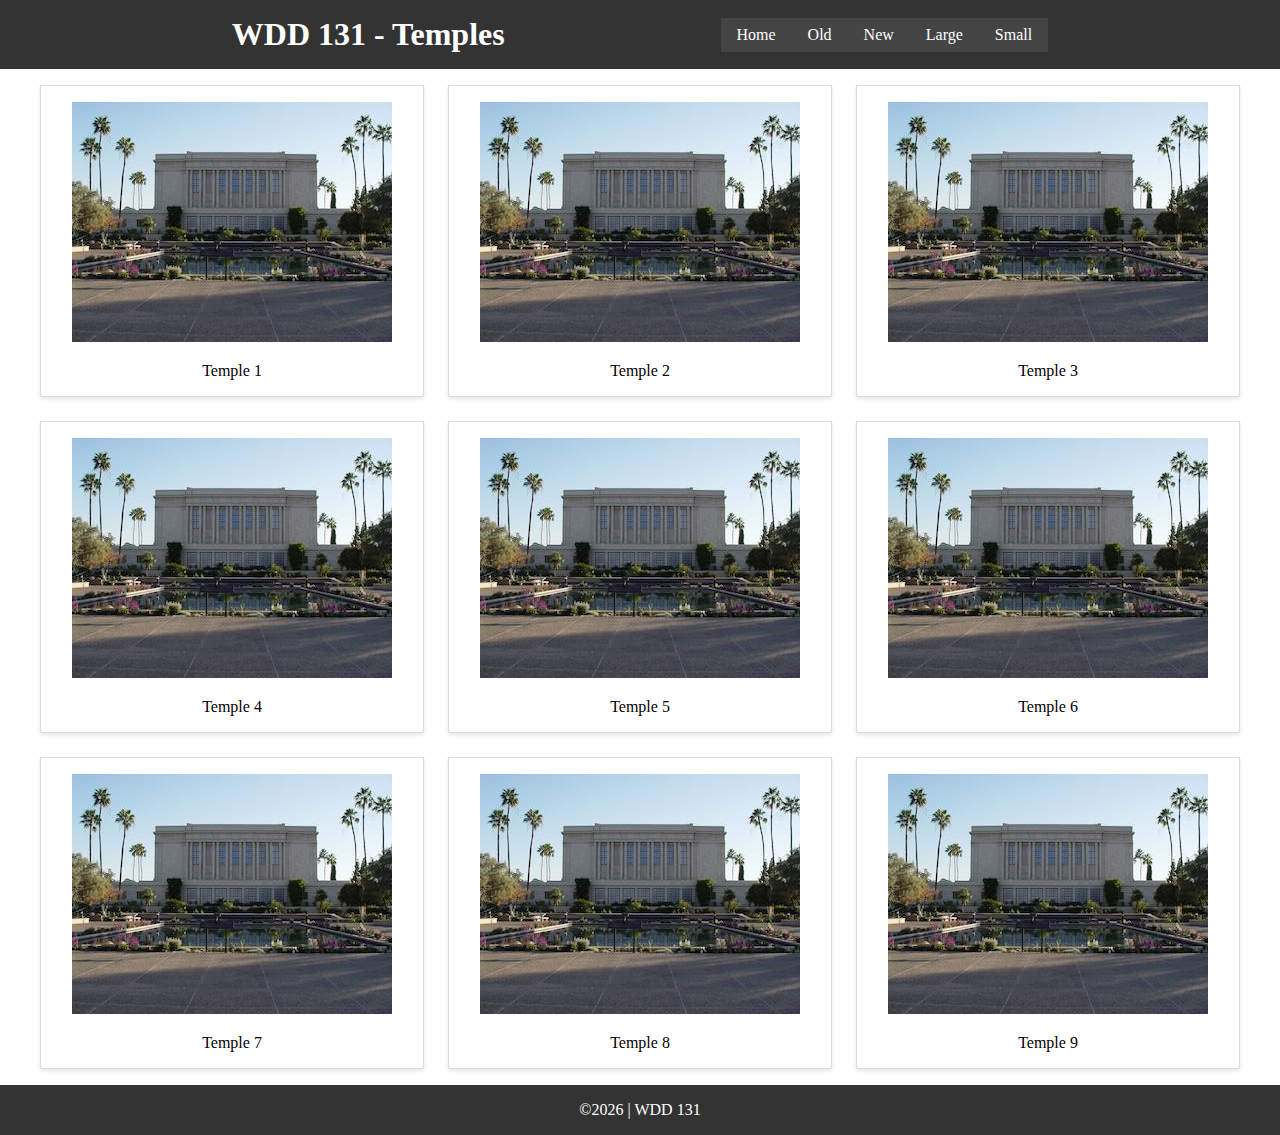
==== temples.html @ e7128438 "week2 gallery work1" ====
<!DOCTYPE html>
<html lang="en">
<head>
    <meta charset="UTF-8">
    <meta name="viewport" content="width=device-width, initial-scale=1.0">
    <title>WDD 131 - Dynamic Web Fundamentals - Nugent</title>
    <link rel="preconnect" href="https://fonts.googleapis.com">
    <link rel="preconnect" href="https://fonts.gstatic.com" crossorigin>
    <link href="https://fonts.googleapis.com/css2?family=Roboto:wght@400;600&display=swap"
      rel="stylesheet">
    <meta name="description" content="WDD 131 - Dynamic Web Fundamentals. Album page. Temples.">
    <meta name="author" content="Alec Nugent">
    <link rel="stylesheet" href="styles/temples.css">
    <link rel="stylesheet" href="styles/temples-large.css">
</head>
<body>
    <header>
        <h1>WDD 131 - Temples</h1>
        <nav>
            <ul class="nav_menu">
                <li><a href="#">Home</a></li>
                <li><a href="#">Old</a></li>
                <li><a href="#">New</a></li>
                <li><a href="#">Large</a></li>
                <li><a href="#">Small</a></li>
            </ul>
        </nav>
    </header>
    <main>
        <div class="gallery">
            <figure>
                <img src="Mesa_Temple.jpg" alt="Temple 1">
                <figcaption>Temple 1</figcaption>
            </figure>
            <figure>
                <img src="Mesa_Temple.jpg" alt="Temple 2">
                <figcaption>Temple 2</figcaption>
            </figure>
            <figure>
                <img src="Mesa_Temple.jpg" alt="Temple 3">
                <figcaption>Temple 3</figcaption>
            </figure>
            <figure>
                <img src="Mesa_Temple.jpg" alt="Temple 4">
                <figcaption>Temple 4</figcaption>
            </figure>
            <figure>
                <img src="Mesa_Temple.jpg" alt="Temple 5">
                <figcaption>Temple 5</figcaption>
            </figure>
            <figure>
                <img src="Mesa_Temple.jpg" alt="Temple 6">
                <figcaption>Temple 6</figcaption>
            </figure>
            <figure>
                <img src="Mesa_Temple.jpg" alt="Temple 7">
                <figcaption>Temple 7</figcaption>
            </figure>
            <figure>
                <img src="Mesa_Temple.jpg" alt="Temple 8">
                <figcaption>Temple 8</figcaption>
            </figure>
            <figure>
                <img src="Mesa_Temple.jpg" alt="Temple 9">
                <figcaption>Temple 9</figcaption>
            </figure>
        </div>
    </main>

    <footer>
        &copy;<span id="year"></span> | WDD 131
    </footer>
    <script src="scripts/getdates.js"></script>
    <script src="scripts/temples.js" defer></script>
    <script src="scripts/script.js" defer></script>
</body>
</html>
---- styles/temples.css ----
/* temples.css */
/* defaults */
* {
    margin: 0;
    padding: 0;
    list-style: none;
    text-decoration: none;
}
header {
    grid-area: header;
    background: #333;
    color: #fff;
    padding: 1rem;
    text-align: center;
}
/* navigation */
nav {
    grid-area: nav;
    background: #444;
    color: #fff;
    display: flex;
    flex-direction: column;
}nav a {
	display: block;
	color: #fff;
	text-align: center;
	padding: 1rem;
	text-decoration: none;
}

nav a:hover {
    text-decoration: underline;
}

.nav_menu {
    display: block;
    text-align: center;
    
}

.nav_menu li a {
    color: #fff;
    padding: 0.5rem 1rem;
    transition: color 0.3s, background-color 0.3s;
}

.nav_menu li a:hover {
    color: #444;
    background-color: #fff;
    border-radius: 5px;
}

/* main content */
main {
    grid-area: main;
    padding: 1rem;
    max-width: 100%;
    margin: 0 auto;
    display: grid;
    grid-template-columns: 3fr;
    gap: 1rem;
}

.gallery {
    display: grid;
    grid-template-columns: 1fr;
    gap: 1rem;
}

figure {
    background: #fff;
    border: 1px solid #ddd;
    padding: 1rem;
    box-shadow: 0 2px 4px rgba(0, 0, 0, 0.1);
    text-align: center;
}

figure img {
    margin-bottom: 1rem;
    max-width: 100%;
    height: auto;
}
footer {
    grid-area: footer;
    background: #333;
    color: #fff;
    padding: 1rem;
    text-align: center;
}
---- styles/temples-large.css ----
/* temples-large.css */
body {
    grid-template-areas:
        "header header"
        "nav nav"
        "main aside"
        "footer footer";
    grid-template-rows: auto auto 1fr auto;
    grid-template-columns: 2fr 1fr;
}

main {
    max-width: 1200px;
    grid-template-columns: repeat(auto-fit, minmax(300px, 1fr));
}

.gallery {
    grid-template-columns: repeat(auto-fit, minmax(300px, 1fr));
    gap: 1.5rem;

}

@media (min-width: 768px) {
    header {
        display: flex;
        align-items: center;
        justify-content: space-evenly;
    }

    nav {
        justify-content: flex-end;
        flex-direction: row;
    }

    nav a {
        flex: 1 1 100%;
    }
    .nav_menu {
        display: flex;
        text-align: center;
        flex-direction: row;
        
    }
}
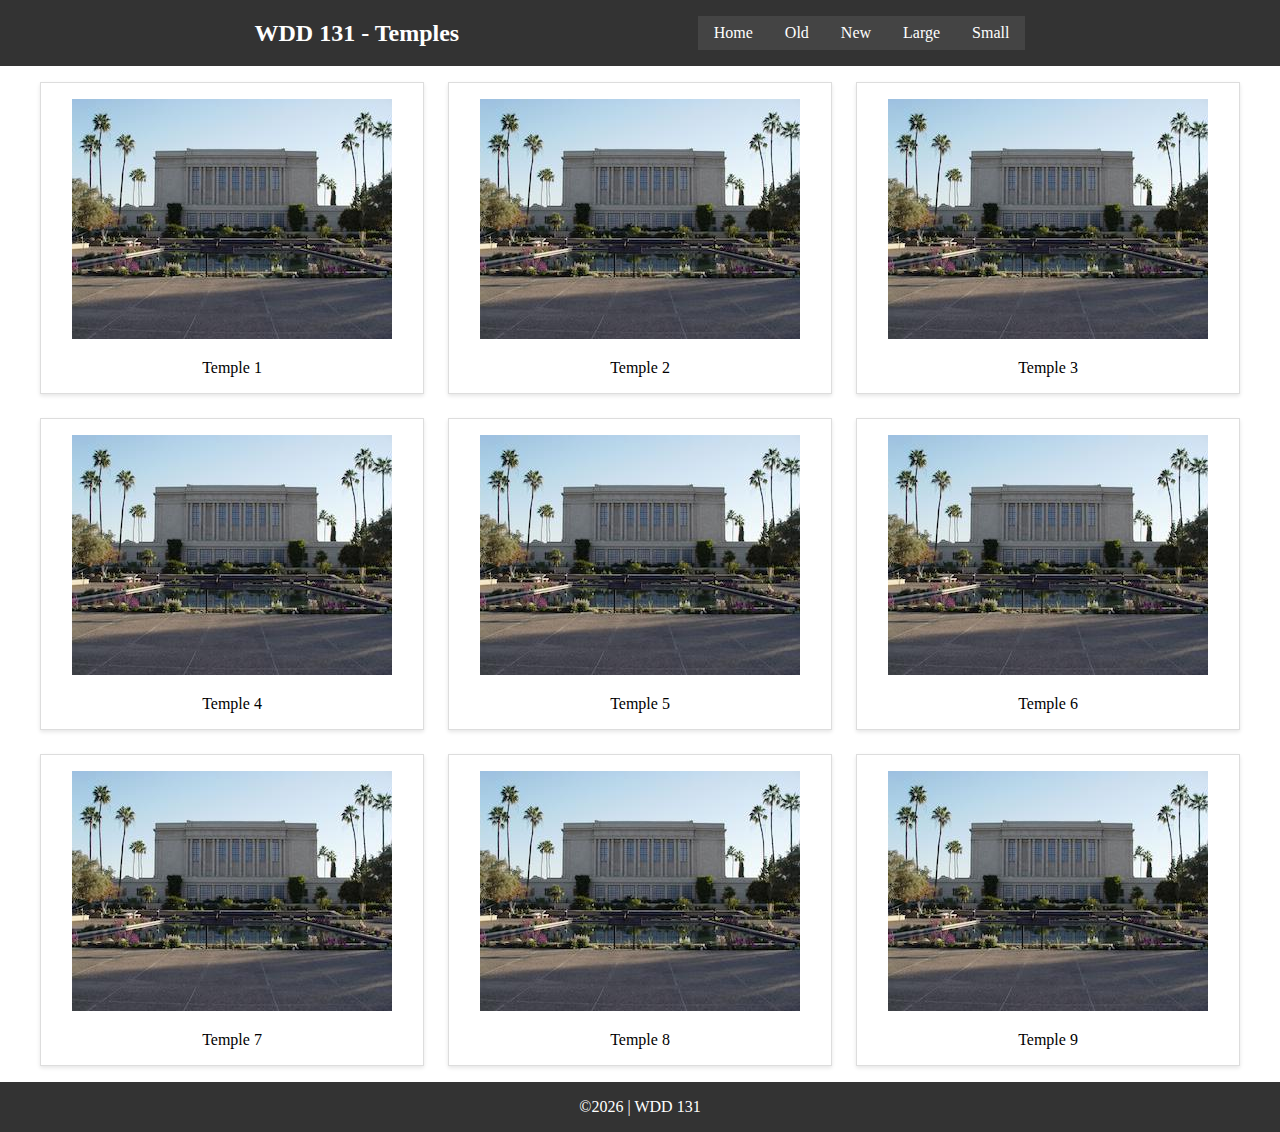
==== commit 85f3cb35: "week02 h2" ====
--- a/temples.html
+++ b/temples.html
@@ -15,7 +15,7 @@
 </head>
 <body>
     <header>
-        <h1>WDD 131 - Temples</h1>
+        <h2>WDD 131 - Temples</h2>
         <nav>
             <ul class="nav_menu">
                 <li><a href="#">Home</a></li>
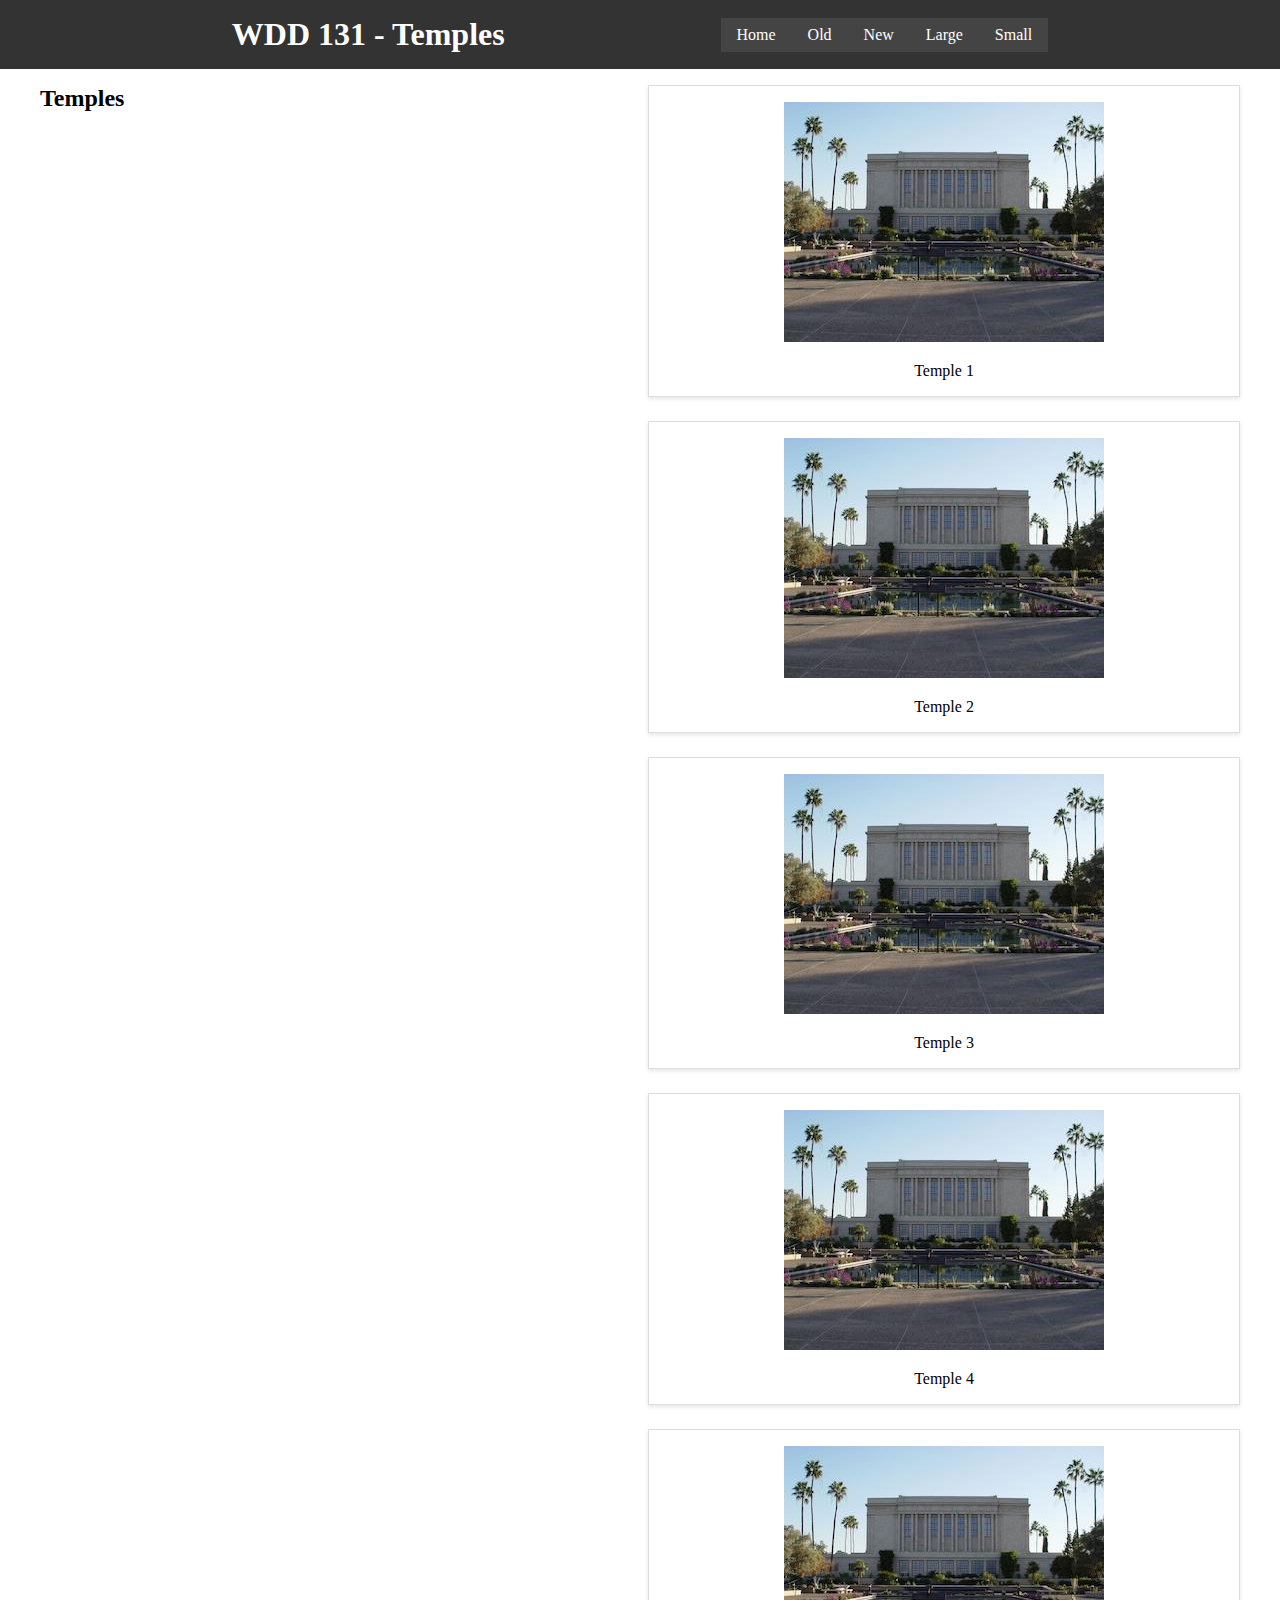
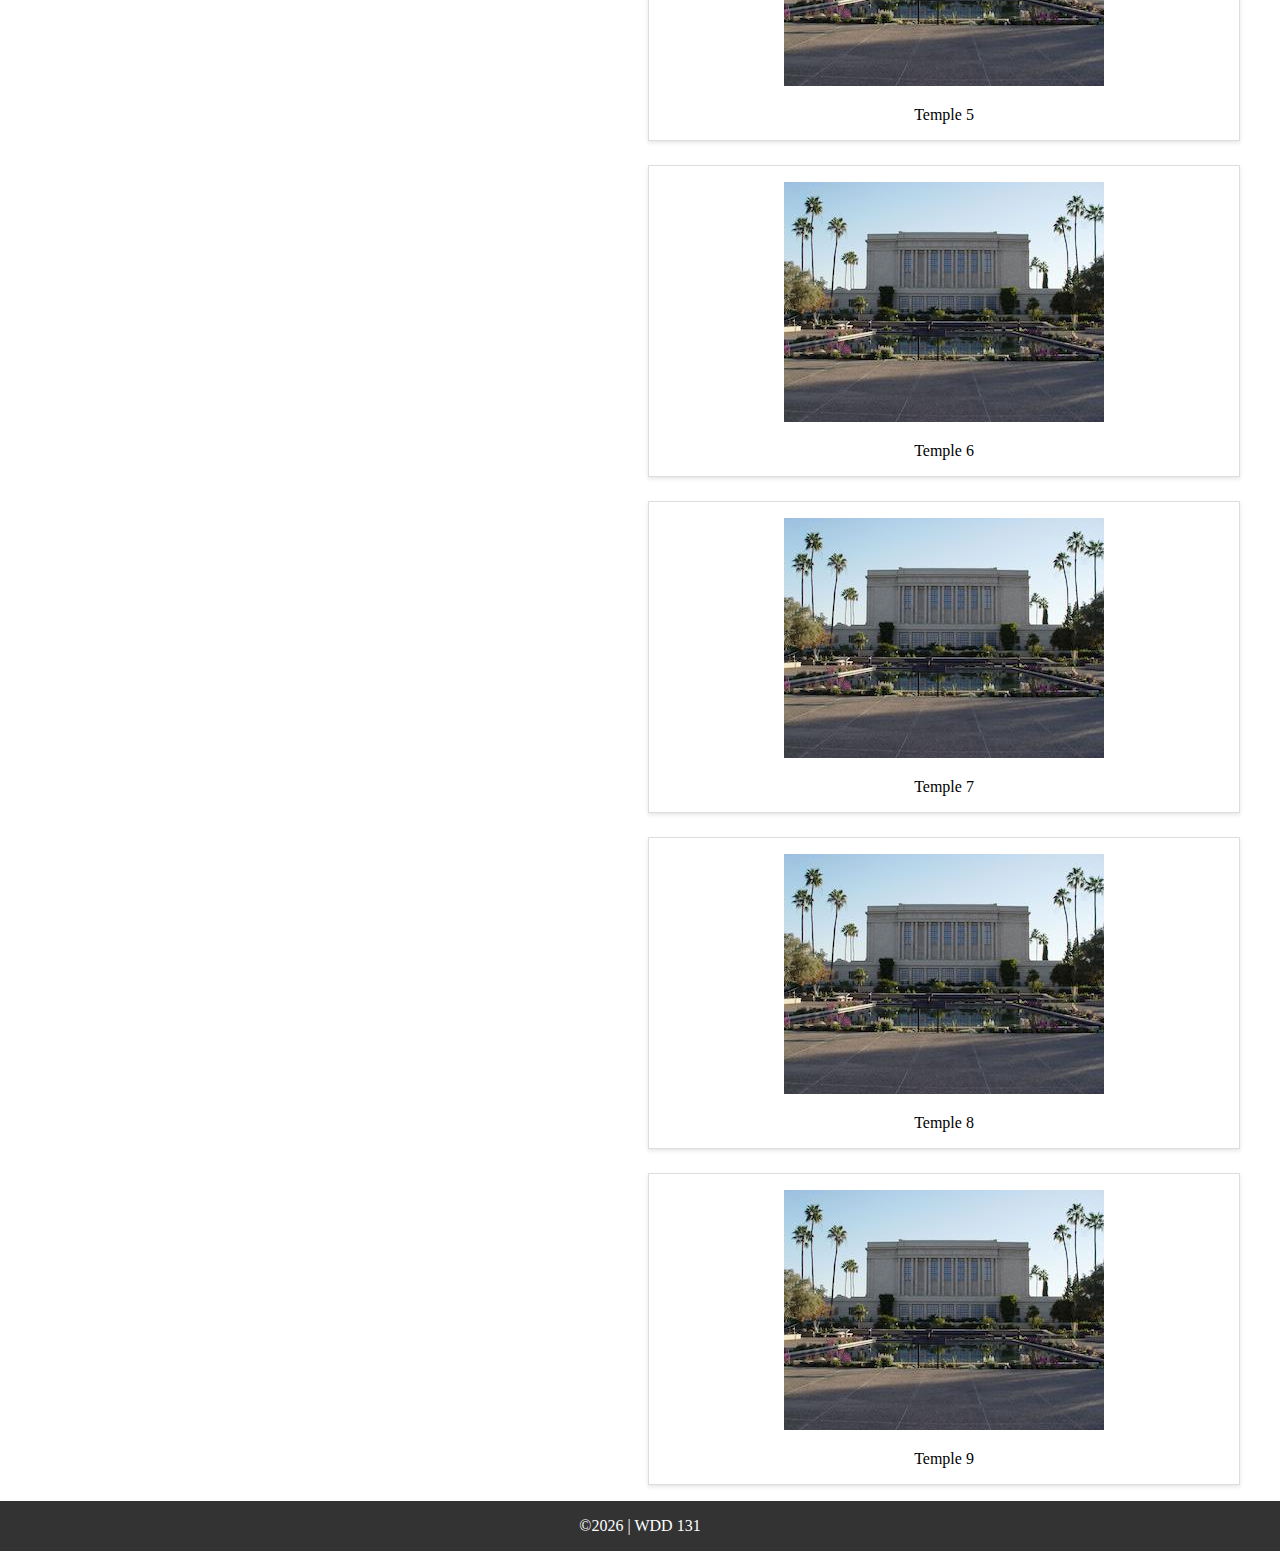
==== commit d2811af4: "week02 h2 2" ====
--- a/temples.html
+++ b/temples.html
@@ -15,7 +15,7 @@
 </head>
 <body>
     <header>
-        <h2>WDD 131 - Temples</h2>
+        <h1>WDD 131 - Temples</h1>
         <nav>
             <ul class="nav_menu">
                 <li><a href="#">Home</a></li>
@@ -27,6 +27,7 @@
         </nav>
     </header>
     <main>
+        <h2>Temples</h2>
         <div class="gallery">
             <figure>
                 <img src="Mesa_Temple.jpg" alt="Temple 1">
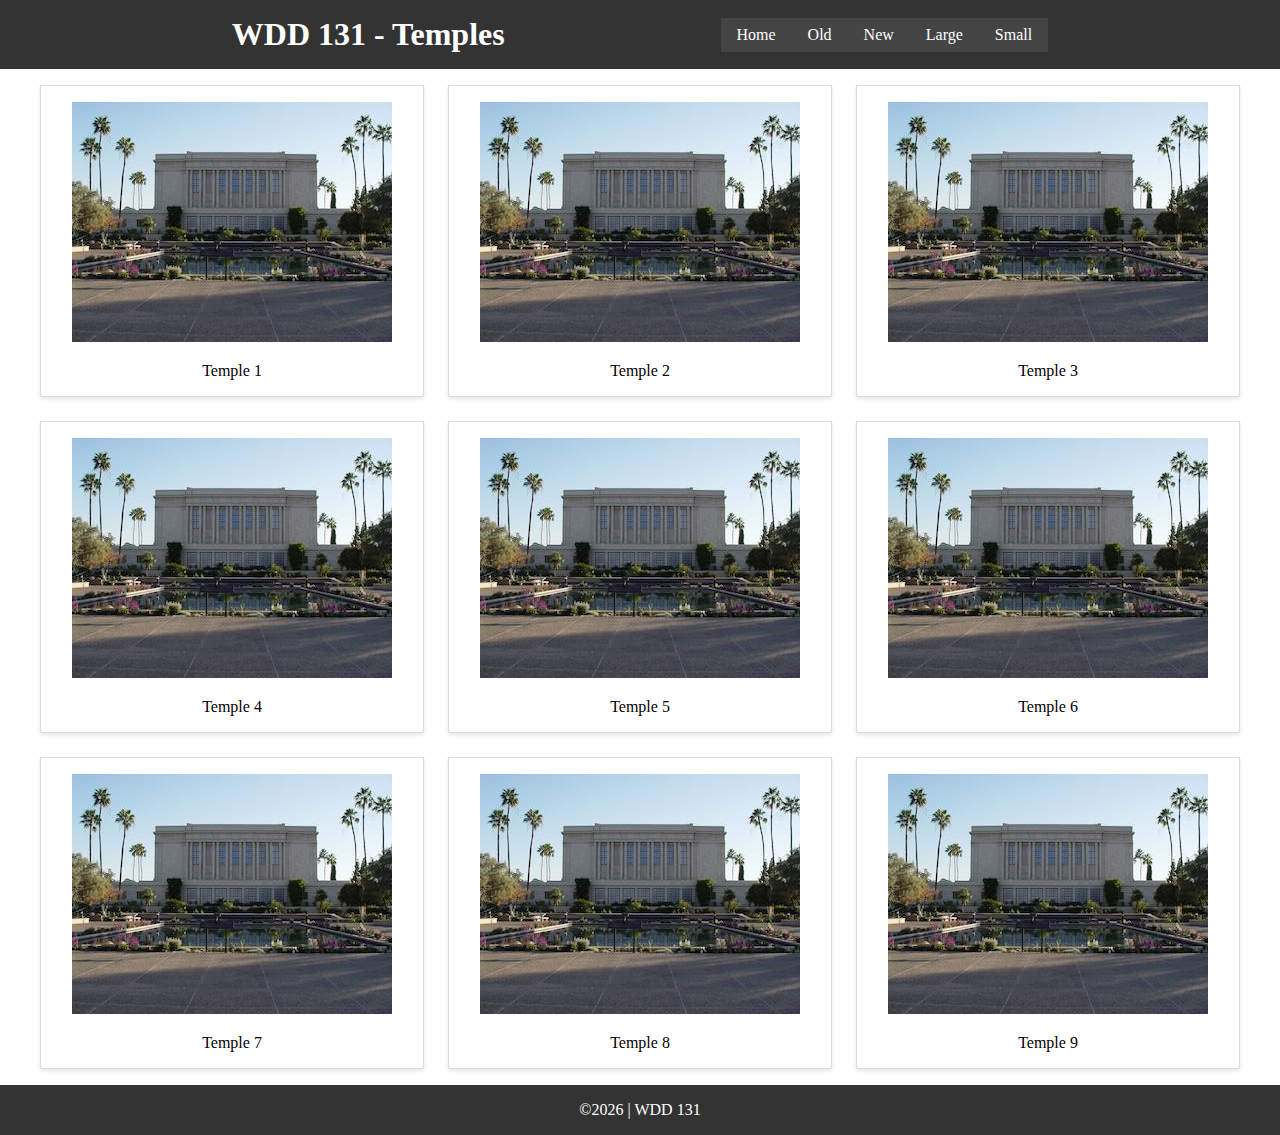
==== commit ca005d66: "week02 h2 3" ====
--- a/temples.html
+++ b/temples.html
@@ -27,7 +27,7 @@
         </nav>
     </header>
     <main>
-        <h2>Temples</h2>
+        <!-- <h2>Temples</h2> -->
         <div class="gallery">
             <figure>
                 <img src="Mesa_Temple.jpg" alt="Temple 1">
